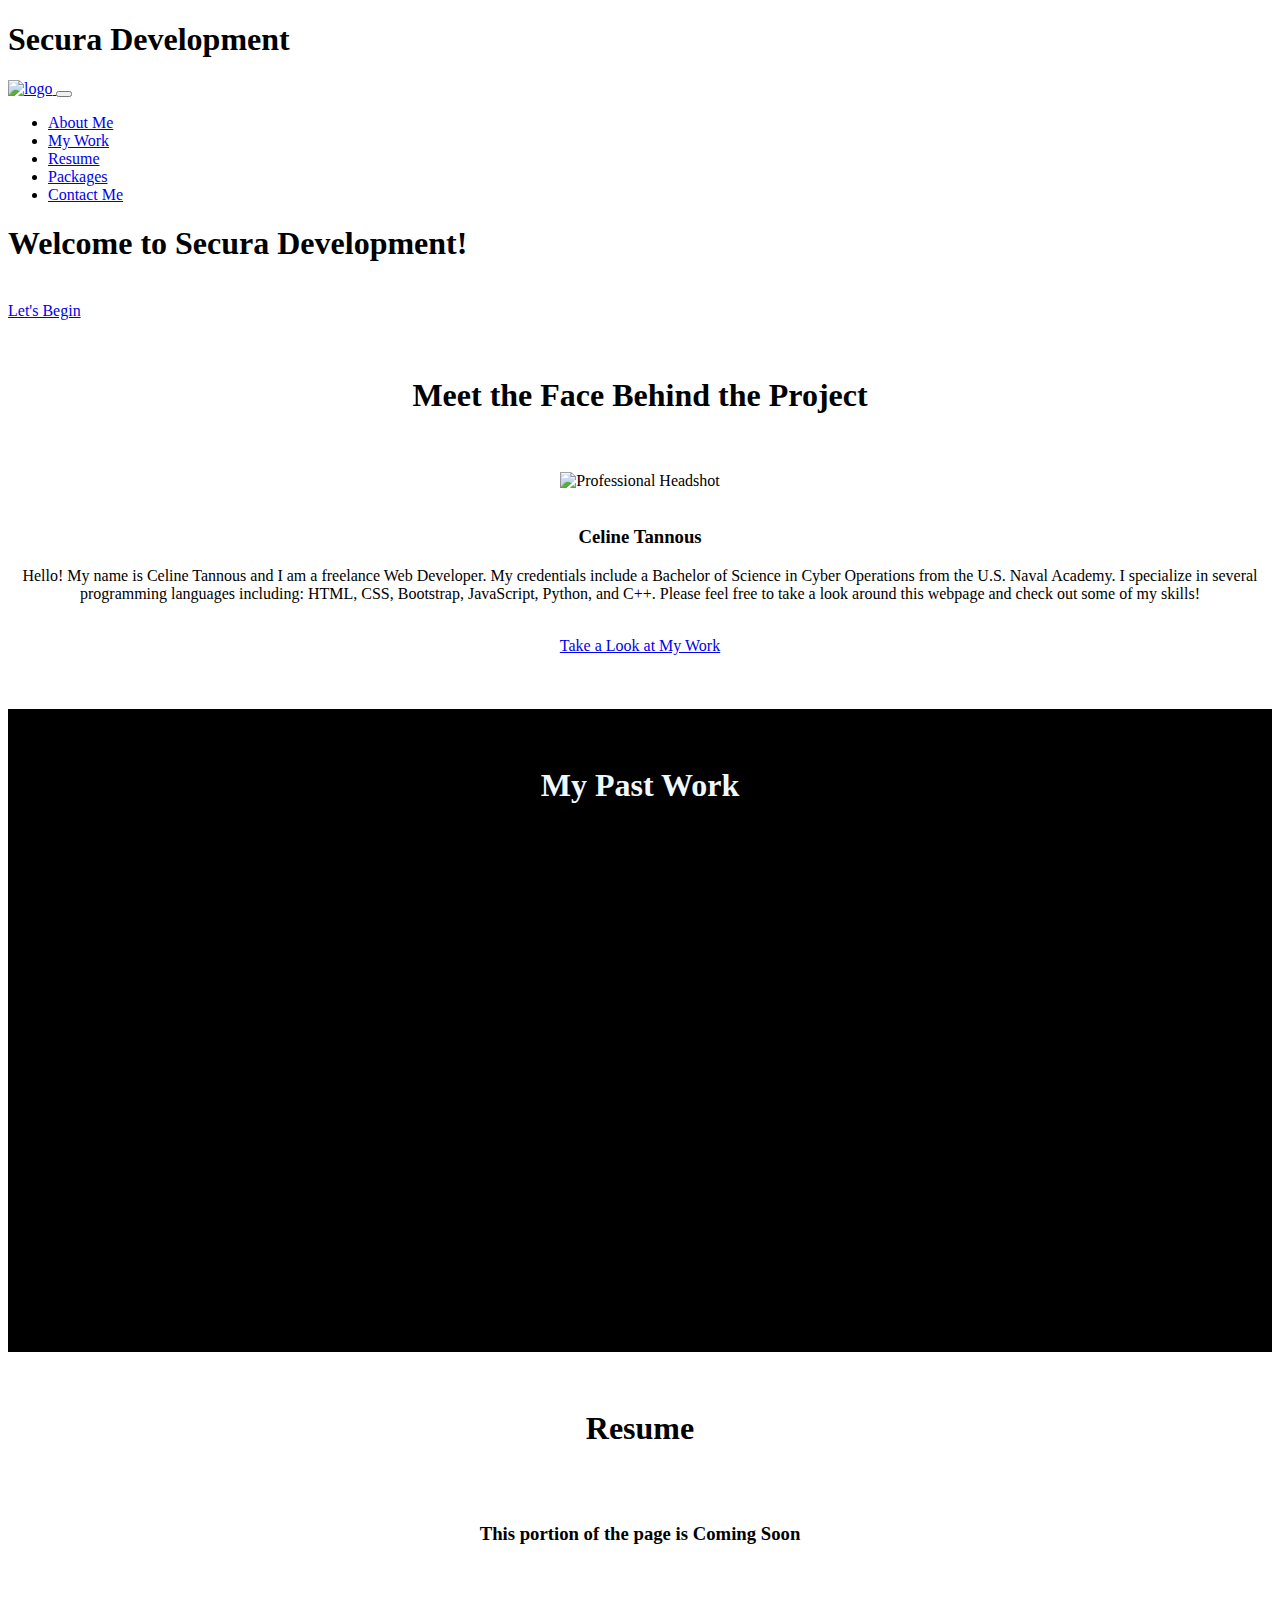
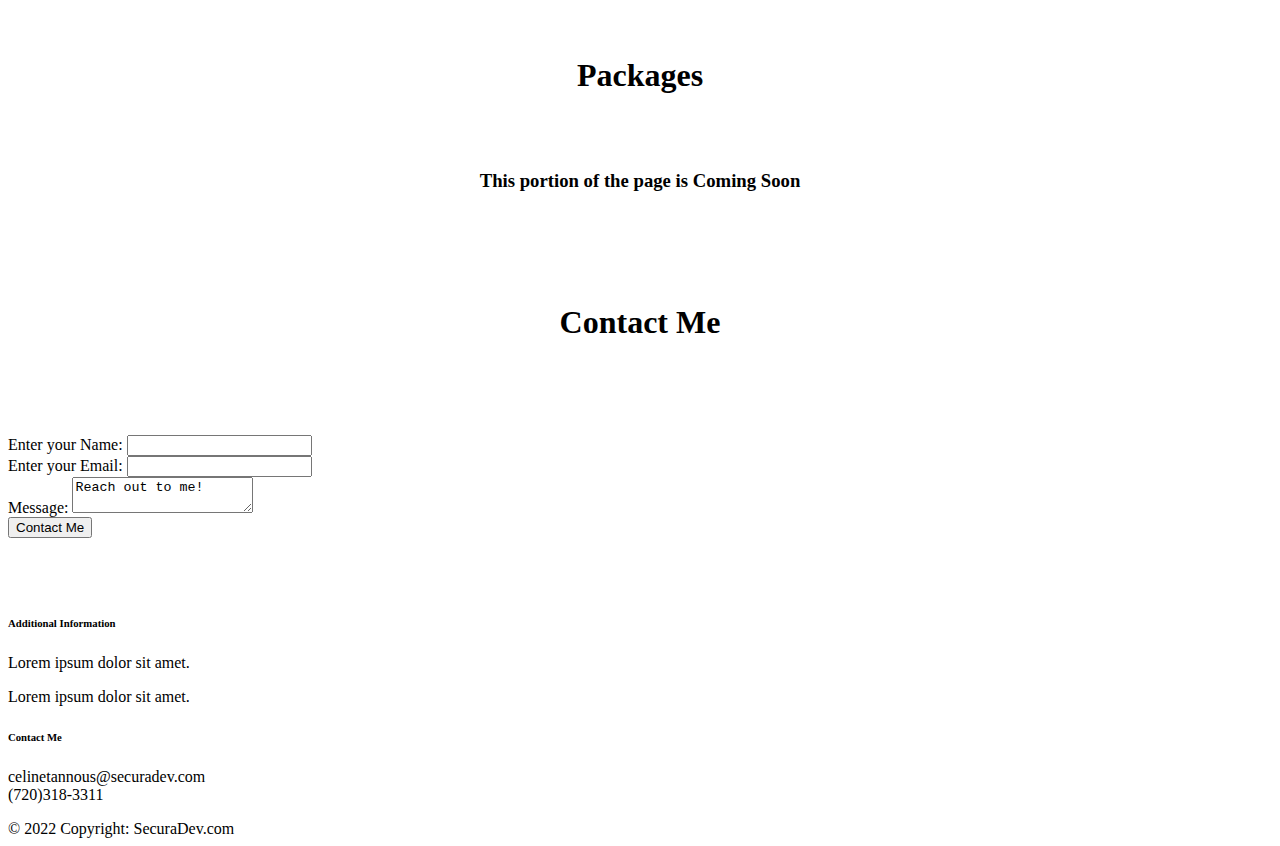
==== index.html @ 87a36753 "Create index.html" ====
<!DOCTYPE html>

<html lang="en">
	
	<head>
		
<!-- Sizing differences for various devices	-->
		<meta charset="utf-8">
		<meta name="viewport" content="width=device-width, initial-scale=1">
	
<!-- Stylesheets containing applicable CSS linked -->
		<link rel="stylesheet" href="https://cdn.jsdelivr.net/npm/bootstrap@4.5.3/dist/css/bootstrap.min.css" integrity="sha384-TX8t27EcRE3e/ihU7zmQxVncDAy5uIKz4rEkgIXeMed4M0jlfIDPvg6uqKI2xXr2" crossorigin="anonymous">
		<link rel="stylesheet" type="text/css" href="home.css">

<!-- Browser tab displayed title -->
		<title>SecuraDev</title>
		
	</head>

	<body>

<!-- JavaScript files linked for the responsiveness -->
		<script src="https://code.jquery.com/jquery-3.6.0.js" integrity="sha256-9/aliU8dGd2tb6OSsuzixeV4y/faTqgFtohetphbbj0=" crossorigin="anonymous"></script>
		
		<script src="https://cdn.jsdelivr.net/npm/bootstrap@4.5.3/dist/js/bootstrap.bundle.min.js" integrity="sha384-ho+j7jyWK8fNQe+A12Hb8AhRq26LrZ/JpcUGGOn+Y7RsweNrtN/tE3MoK7ZeZDyx" crossorigin="anonymous"></script>

<!-- HTML for opening transition -->
		<div class="intro">
			<h1 class="logo-header">
				<span class="logo">Secura</span><span class="logo">&nbsp;Development</span>		
			</h1>	
		</div>
	
<!-- Controls responsivness for opening transition	-->
		<script src="intro.js"></script>
	
	
<!-- Header section containing navigation bar -->
		<header class="page-header header container-fluid">
		
			<nav class="navbar navbar-expand-md navbar-dark shadow-5-strong">
			<a class="navbar-brand" href="#">
				<img src="images/logo.png" class="img-fluid" alt="logo">
			</a>
			<button class="navbar-toggler navbar-dark" type="button" data-toggle="collapse"	data-target="#main-navigation">
				<span class="navbar-toggler-icon"></span>
			</button>
				
			<div class="collapse navbar-collapse" id="main-navigation">
				<ul class="navbar-nav">
					<li class="nav-item">
						<a class="nav-link" href="#aboutme">About Me</a>
					</li>
					<li class="nav-item">
						<a class="nav-link" href="#mywork">My Work</a>
					</li>
					<li class="nav-item">
						<a class="nav-link" href="#resume">Resume</a>
					</li>
					<li class="nav-item">
						<a class="nav-link" href="#packages">Packages</a>
					</li>
					<li class="nav-item">
						<a class="nav-link" href="#contactme">Contact Me</a>
					</li>
				</ul>
			</div>
				
			</nav>
		
		</header>
	
		<main>
			
<!-- Section Containing Opening Welcome Message -->
			<section name="welcome">
			<div class="overlay">
				<div class="description">
					<h1>Welcome to Secura Development!</h1>
					<br>
					<a class="btn btn-outline-secondary btn-lg" href="#aboutme">Let's Begin</a>
				</div>
			</div>
			</section>
			
<!-- Section Containing "About Me" -->
		<section name="aboutme">
		<div id="aboutme">
		<div class="container features">
			<br>
			<br>
			<h1 class="feature-title" style="text-align: center;">Meet the Face Behind the Project</h1>
			<br>
			<br>
			<div style="text-align: center;">
				<img src="images/IMG-0162.JPG" alt="Professional Headshot" style="width:250px;height:300px;">
				<br>
				<br>
				<h3 class="feature-title">Celine Tannous</h3>
				<p>Hello! My name is Celine Tannous and I am a freelance Web Developer. My credentials include a Bachelor of Science in Cyber Operations from the U.S. Naval Academy. I specialize in several programming languages including: HTML, CSS, Bootstrap, JavaScript, Python, and C++. Please feel free to take a look around this webpage and check out some of my skills!</p>
				<br>
				<a class="btn btn-outline-secondary btn-lg" href="#mywork">Take a Look at My Work</a>
				<br>
				<br>
				<br>
				<br>
			</div>
	    </div>
	    </div>
		</section>
		
<!-- Section Containing "My Work" -->
		<section name="mywork">
		<div id="mywork" style="background-color: black;">
			<div class="container features">
				<br>
				<br>
				<h1 class="feature-title" style="text-align: center; color: aliceblue;">My Past Work</h1>
				<br>
				<br>
				<br>
				<br>
				<br>
				<br>
				<div class="alert alert-primary" role="alert">
		<h3 style="text-align: center;">This portion of the page is Coming Soon</h3>
				</div>
				<br>
				<br>
				<br>
				<br>
				<br>
				<br>
				<br>
				<br>
				<br>
				<br>
				<br>
				<br>
				<br>
				<br>
				<br>
				<br>
				<br>
				<br>
				<br>
				<br>
			</div>
		</div>
		</section>
			
<!-- Section Containing Link to my "Resume" -->
		<section name="resume" id="resume" class="container features">
			<br>
			<br>
		  <h1 class="feature-title" style="text-align: center;">Resume</h1>
			<br>
			<br>
			
			<div class="alert alert-primary" role="alert">
				<h3 style="text-align: center;">This portion of the page is Coming Soon</h3>
			</div>
			<br>
			<br>
		</section>
			
<!-- Section Containing "Package Options" and Offerings -->
			<section name="packages" id="packages" class="container features">
				<br>
				<br>
				<h1 class="feature-title" style="text-align: center;">Packages</h1>
				<br>
				<br>
				
				<div class="alert alert-primary" role="alert">
					<h3 style="text-align: center;">This portion of the page is Coming Soon</h3>
				</div>
				<br>
				<br>
			</section>
	
<!--
	<div id="mywork" style="background-color: black;">
		<div class="container features">
			<br>
			<br>
			<h1 class="feature-title" style="text-align: center; color: aliceblue;">My Past Work</h1>
			<br>
			<br>
			<br>
			<br>
			<div id="carouselExampleControls" class="carousel slide" data-ride="carousel">
  				<div class="carousel-inner">
    				<div class="carousel-item active">
      					<img class="d-block w-100" src="..." alt="Coming Soon">
    				</div>
    			<div class="carousel-item">
      				<img class="d-block w-100" src="..." alt="Coming Soon">
    			</div>
    		<div class="carousel-item">
      			<img class="d-block w-100" src="..." alt="Coming Soon">
    		</div>
  				</div>
		  <a class="carousel-control-prev" href="#carouselExampleControls" role="button" data-slide="prev">
			<span class="carousel-control-prev-icon" aria-hidden="true"></span>
			<span class="sr-only">Previous</span>
		  </a>
		  <a class="carousel-control-next" href="#carouselExampleControls" role="button" data-slide="next">
			<span class="carousel-control-next-icon" aria-hidden="true"></span>
			<span class="sr-only">Next</span>
		  </a>
		</div>
			<br>
			<br>
			<br>
			<br>
			<br>
			<br>
			<br>
			<br>
			<br>
			<br>
			<br>
			<br>
			<br>
			<br>
			<br>
			<br>
			<br>
			<br>
			<br>
			<br>
		</div>
	</div>
-->
	
<!--
	<div id="mission">
		<div class="container features">
			<br>
			<br>
			<h1 class="feature-title" style="text-align: center;">Our Mission</h1>	
		</div>
	</div>
-->
			
<!-- Section Containing "Contact Me" -->
		<section name="contactme" id="contactme">
			<br>
			<br>
			<h1 class="feature-title" style="text-align: center;">Contact Me</h1>
			<br>
			<br>
			<br>
			<br>
			<form action="requests.txt" method="GET">
				<label for="name">Enter your Name: </label>
				<input type="text" name="name" id="name" required>
				<br>
				
				<label for="email">Enter your Email: </label>
				<input type="text" name="email" id="email" required>
				<br>
				
				<label for="message">Message: </label>
				<textarea type="text" name="message" id="message" required>Reach out to me!</textarea>
				<br>
				
				<input type="submit" value="Contact Me">
				
			</form>
			<br>
			<br>
			<br>
		</section>
			
		</main>
	
<!-- Footer for Page, Contains Additional Information -->
		<footer class="page-footer">
			<div class="container">
				<div class="row">
					<div class="col-lg-8 col-md-8 col-sm-12">
						<h6 class="text-uppercase font-weight-bold">Additional Information</h6>
						<p> Lorem ipsum dolor sit amet.</p>
						<p> Lorem ipsum dolor sit amet.</p>
					</div>
					<div class="col-lg-4 col-md-4 col-sm-12">
						<h6 class="text-uppercase font-weight-bold">Contact Me</h6>
						<p>celinetannous@securadev.com
						<br/>(720)318-3311</p>
					</div>
				</div>
			</div>
			
			<div class="footer-copyright text-center">© 2022 Copyright: SecuraDev.com</div>
			
			
		</footer>
	
	<script src="home.js"></script>
		
	</body>
	
</html>
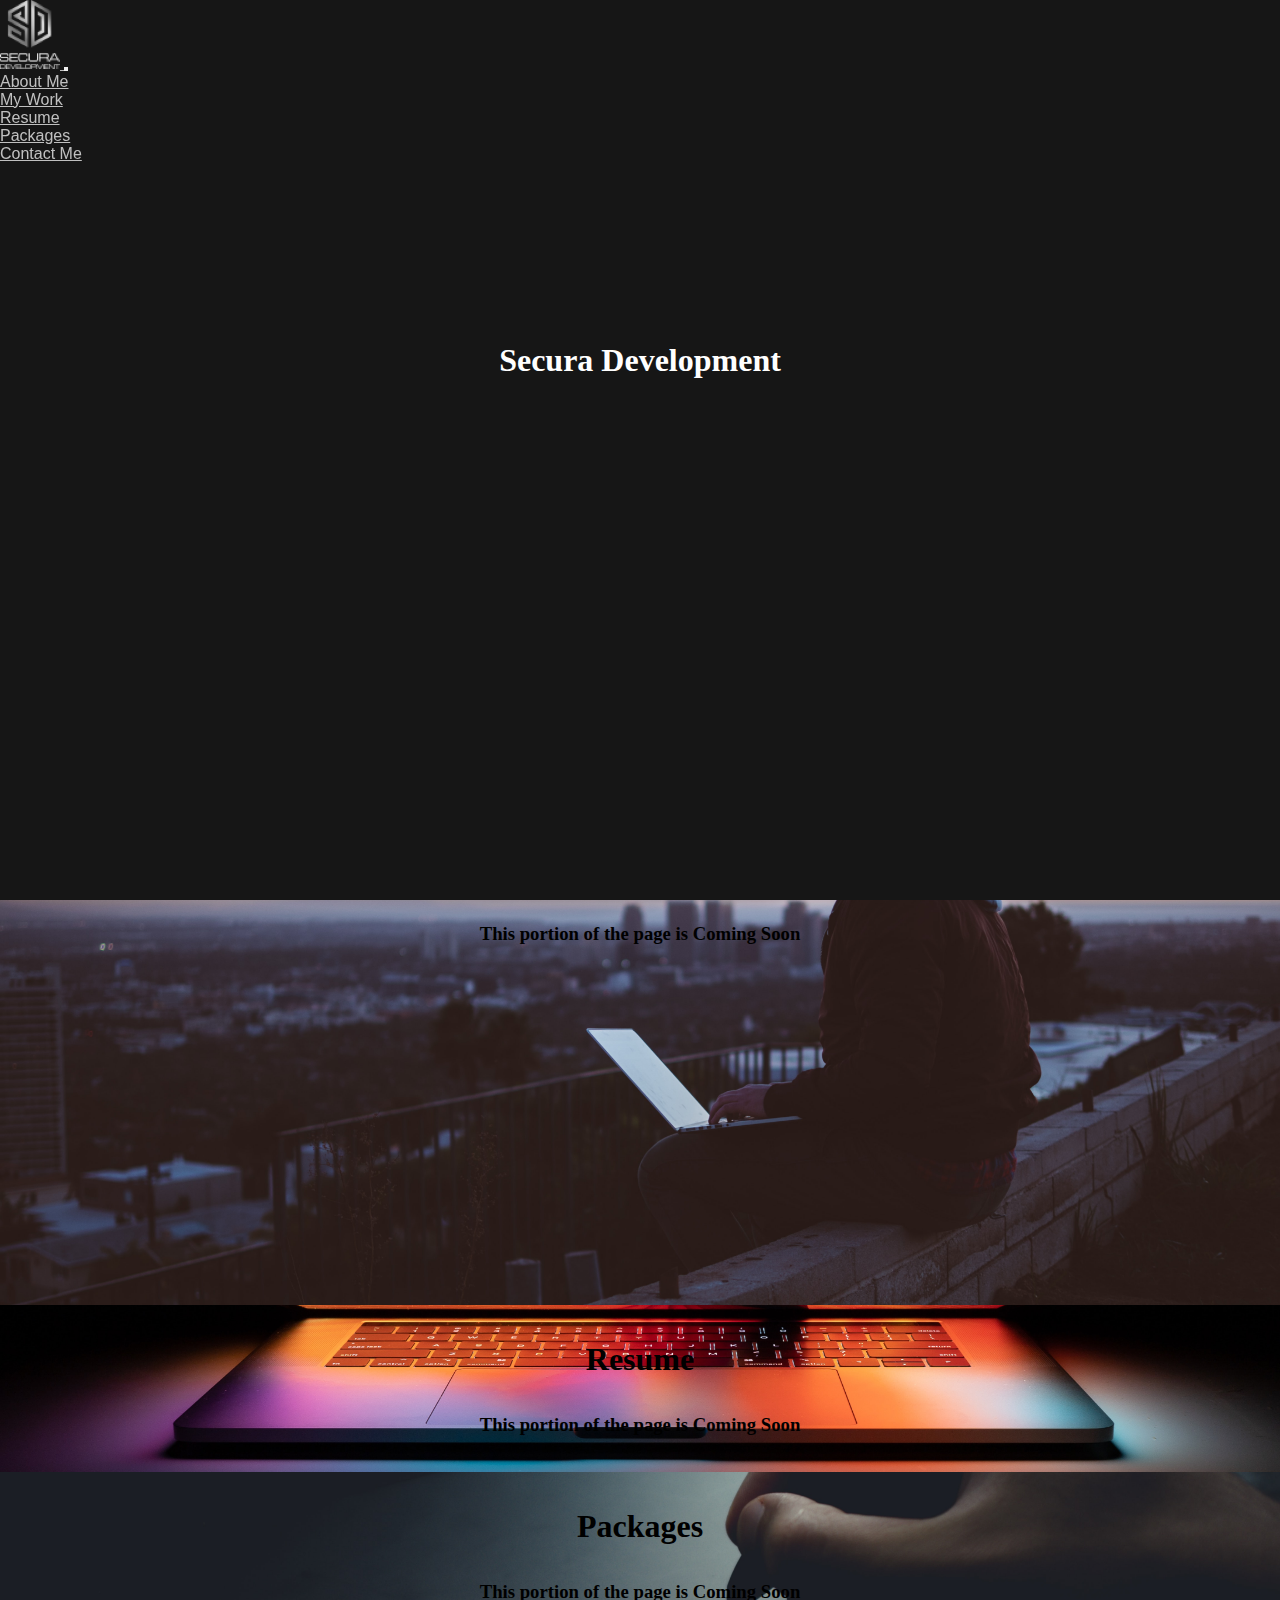
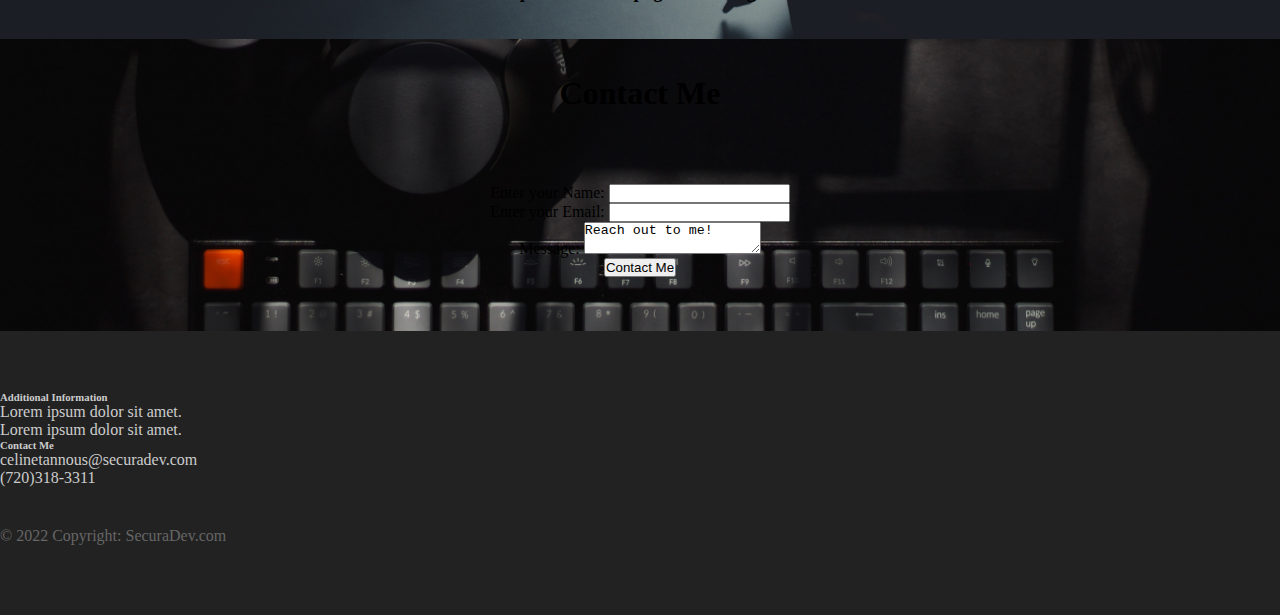
==== commit 93b833e7: "Version 1.0" ====
--- a/index.html
+++ b/index.html
@@ -11,7 +11,7 @@
 	
 <!-- Stylesheets containing applicable CSS linked -->
 		<link rel="stylesheet" href="https://cdn.jsdelivr.net/npm/bootstrap@4.5.3/dist/css/bootstrap.min.css" integrity="sha384-TX8t27EcRE3e/ihU7zmQxVncDAy5uIKz4rEkgIXeMed4M0jlfIDPvg6uqKI2xXr2" crossorigin="anonymous">
-		<link rel="stylesheet" type="text/css" href="home.css">
+		<link rel="stylesheet" type="text/css" href="resources/css/index.css">
 
 <!-- Browser tab displayed title -->
 		<title>SecuraDev</title>
@@ -33,7 +33,7 @@
 		</div>
 	
 <!-- Controls responsivness for opening transition	-->
-		<script src="intro.js"></script>
+		<script src="resources/javascript/intro.js"></script>
 	
 	
 <!-- Header section containing navigation bar -->
@@ -41,7 +41,7 @@
 		
 			<nav class="navbar navbar-expand-md navbar-dark shadow-5-strong">
 			<a class="navbar-brand" href="#">
-				<img src="images/logo.png" class="img-fluid" alt="logo">
+				<img src="resources/images/logo.png" class="img-fluid" alt="logo">
 			</a>
 			<button class="navbar-toggler navbar-dark" type="button" data-toggle="collapse"	data-target="#main-navigation">
 				<span class="navbar-toggler-icon"></span>
@@ -94,7 +94,7 @@
 			<br>
 			<br>
 			<div style="text-align: center;">
-				<img src="images/IMG-0162.JPG" alt="Professional Headshot" style="width:250px;height:300px;">
+				<img src="resources/images/IMG-0162.JPG" alt="Professional Headshot" style="width:250px;height:300px;">
 				<br>
 				<br>
 				<h3 class="feature-title">Celine Tannous</h3>
@@ -303,4 +303,4 @@
 		
 	</body>
 	
-</html>
+</html>--- a/resources/css/index.css
+++ b/resources/css/index.css
@@ -0,0 +1,229 @@
+@charset "utf-8";
+/* CSS Document */
+
+*{
+	margin: 0px;
+	padding: 0px;
+	box-sizing: border-box;
+}
+
+.header-animation{
+	position: relative;
+	left: 0;
+	top: 0;
+	width: 100%;
+	height: 80px;
+}
+
+header h4{
+	position: absolute;
+	left: 10%;
+	bottom: 1rem;
+	font-size: 1.6rem;
+	font-family: "Copperplate Gothic Bold";
+}
+
+/* Splash Screen */
+.intro{
+	font-family: "Copperplate Gothic Bold";
+	position: fixed;
+	z-index: 1;
+	left: 0;
+	top: 0;
+	width: 100%;
+	height: 100vh;
+	transition: 1s;
+	background-color:#161616;
+}
+
+.logo-header{
+	position: absolute;
+	top: 40%;
+	left: 50%;
+	transform: translate(-50%, -50%);
+	color: #ffffff;
+}
+
+.logo{
+	position: relative;
+	display: inline-block;
+	bottom: -20px;
+	opacity: 0;
+}
+
+.logo.active{
+	bottom: 0;
+	opacity: 1;
+	transition: ease-in-out 0.5s;
+}
+
+.logo.fade{
+	bottom: 150px;
+	opacity: 0;
+	transition: ease-in-out 0.5s;
+}
+
+/* Options for the body customization */
+body {
+	padding: 0px;
+	margin: 0px;
+	background-color: silver;
+}
+
+/* Customization for the nav bar */
+
+.navbar {
+	background-color: transparent;
+	position: sticky;
+	top: 0;
+	z-index: 100;
+	font-family: Gotham, "Helvetica Neue", Helvetica, Arial, "sans-serif";
+	transition: ease-in-out 0.5s;
+	
+}
+
+.nav-link,
+.navbar-brand{
+	color: silver;
+	cursor: pointer;
+}
+
+.nav-link{
+	margin-right: 1em !important;
+}
+
+.nav-link:hover {
+	color: cadetblue;
+}
+
+.navbar-collapse {
+	justify-content: center;
+}
+
+.header {
+    background-image: url('../images/portfolio.jpg');
+    background-size: cover;
+    background-position: center;
+    position: relative;
+}
+
+.overlay {
+    position: absolute;
+    min-height: 100%;
+    min-width: 100%;
+    left: 0;
+    top: 0;
+    background: rgba(0, 0, 0, 0.6);
+}
+
+.description {
+	left: 50%;
+	position: absolute;
+	top: 45%;
+	transform: translate(-50%, -55%);
+	text-align: center;
+}
+.description h1 {
+	color: silver;
+}
+.description p {
+	color: cadetblue;
+	font-size: 1.3rem;
+	line-height: 1.5;
+}
+
+.description button {
+    border:1px solid silver;
+    background:silver;
+    border-radius: 0;
+    color:#fff;
+}
+.description button:hover {
+	border:1px solid black;
+    background:white;
+    color:#000;
+}
+
+form {
+	text-align: center;
+}
+
+#aboutme {
+	background-image: url('../images/extra1.jpg');
+	background-size: cover;
+    background-position: center;
+    position: relative;
+}
+
+#mywork {
+	background-image: url('../images/extra2.jpg');
+	background-size: cover;
+    background-position: center;
+    position: relative;
+}
+
+#resume {
+	background-image: url('../images/resume.jpg');
+	background-size: cover;
+    background-position: center;
+    position: relative;
+}
+
+#packages {
+	background-image: url('../images/packages.jpg');
+	background-size: cover;
+    background-position: center;
+    position: relative;
+}
+
+#contactme {
+	background-image: url('../images/extra3.jpg');
+	background-size: cover;
+    background-position: center;
+    position: relative;
+}
+
+
+
+/* Code for proper resizing of web page on different platforms */
+
+@media (max-width: 575.98px) {
+    .description {
+        left: 0;
+        padding: 0 15px;
+        position: absolute;
+        top: 10%;
+        transform: none;
+        text-align: center;
+    }
+
+    .description h1 {
+        font-size: 2em;
+    }
+
+    .description p {
+        font-size: 1.2rem;
+    }
+
+    .features {
+        margin: 0;
+    }
+}
+
+.page-footer {
+    background-color: #222;
+    color: #ccc;
+    padding: 60px 0 30px;
+}
+.footer-copyright {
+    color: #666;
+    padding: 40px 0;
+}
+
+img {
+	max-width: 100%;
+}
+
+.navbar.transparent.navbar-inverse .navbar-inner {
+   background: rgba(0,0,0,0.4);
+}
